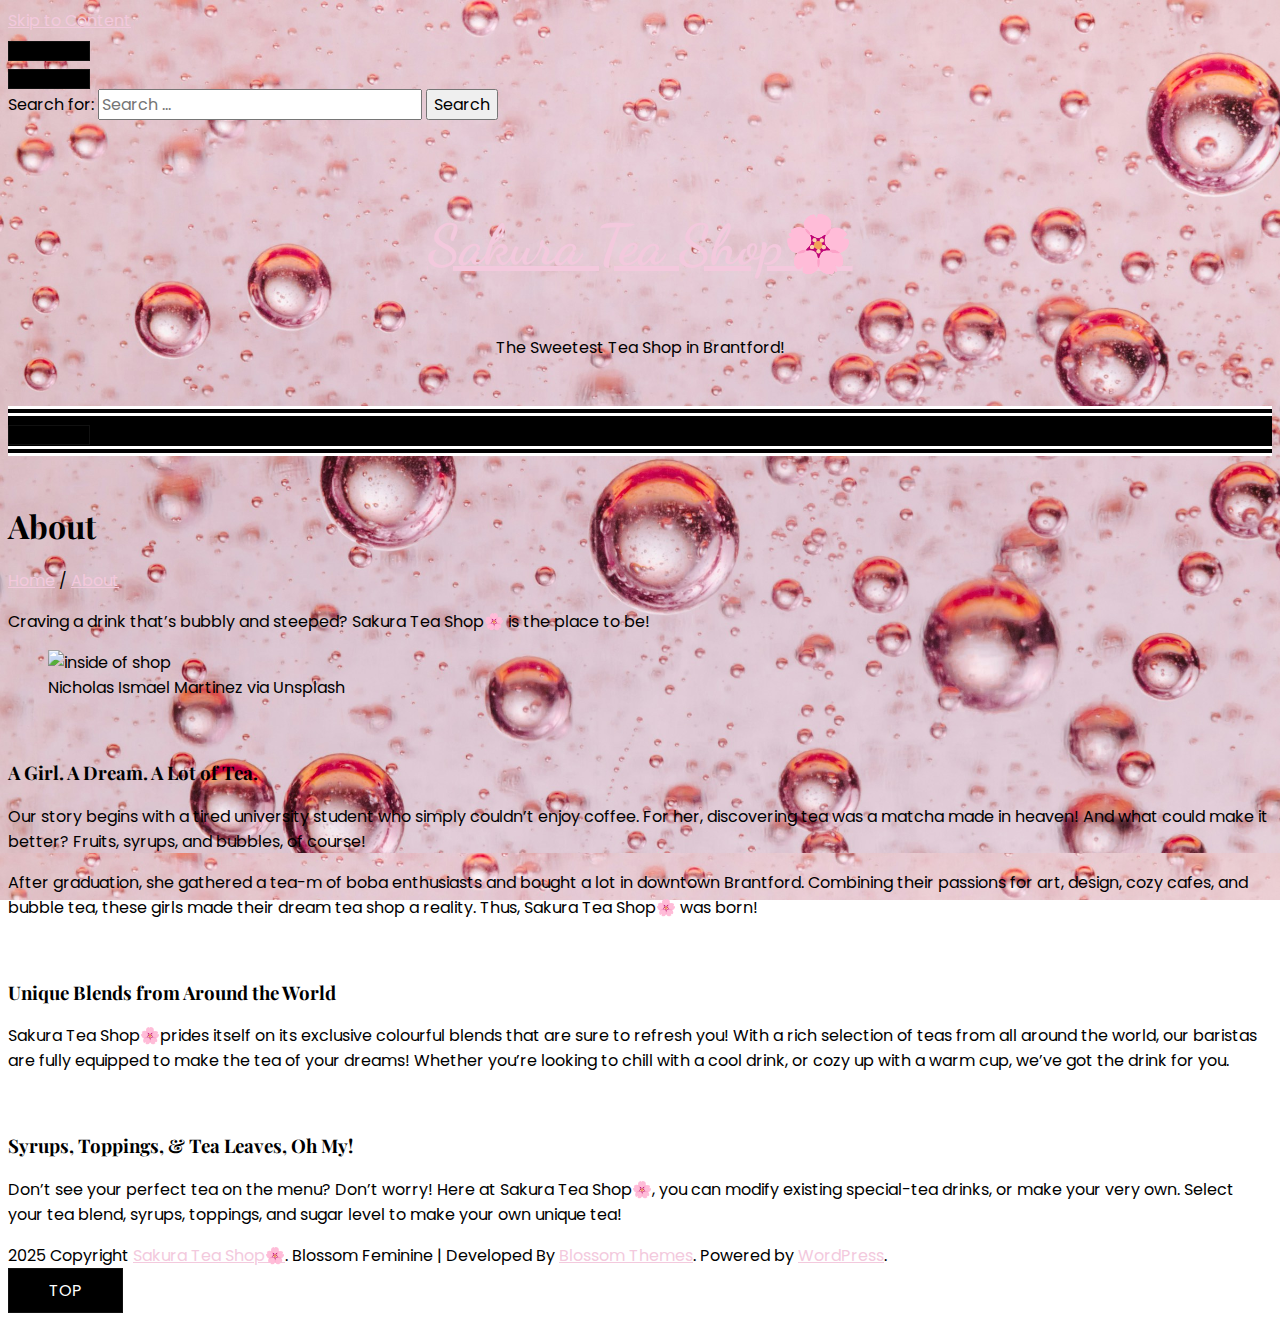
==== about/index.html @ e6cf9b92 "deploy: 91b7b5335b640c4c0a904da072dc0f560b72e2a5" ====
<!DOCTYPE html>
    <html lang="en-CA">
    <head itemscope itemtype="https://schema.org/WebSite">

    <meta charset="UTF-8">
    <meta name="viewport" content="width=device-width, initial-scale=1">
    <link rel="profile" href="https://gmpg.org/xfn/11">
    <title>About &#8211; Sakura Tea Shop🌸</title>
<meta name='robots' content='max-image-preview:large' />
	<style>img:is([sizes="auto" i], [sizes^="auto," i]) { contain-intrinsic-size: 3000px 1500px }</style>
	<link rel='dns-prefetch' href='//localhost' />
<link rel='dns-prefetch' href='//fonts.googleapis.com' />
<link rel="alternate" type="application/rss+xml" title="Sakura Tea Shop🌸 &raquo; Feed" href="/UX308Assignment3/feed/" />
<link rel="alternate" type="application/rss+xml" title="Sakura Tea Shop🌸 &raquo; Comments Feed" href="/UX308Assignment3/comments/feed/" />
<script type="text/javascript">
/* <![CDATA[ */
window._wpemojiSettings = {"baseUrl":"https:\/\/s.w.org\/images\/core\/emoji\/15.0.3\/72x72\/","ext":".png","svgUrl":"https:\/\/s.w.org\/images\/core\/emoji\/15.0.3\/svg\/","svgExt":".svg","source":{"concatemoji":"/UX308Assignment3/wp-includes\/js\/wp-emoji-release.min.js?ver=6.7.2"}};
/*! This file is auto-generated */
!function(i,n){var o,s,e;function c(e){try{var t={supportTests:e,timestamp:(new Date).valueOf()};sessionStorage.setItem(o,JSON.stringify(t))}catch(e){}}function p(e,t,n){e.clearRect(0,0,e.canvas.width,e.canvas.height),e.fillText(t,0,0);var t=new Uint32Array(e.getImageData(0,0,e.canvas.width,e.canvas.height).data),r=(e.clearRect(0,0,e.canvas.width,e.canvas.height),e.fillText(n,0,0),new Uint32Array(e.getImageData(0,0,e.canvas.width,e.canvas.height).data));return t.every(function(e,t){return e===r[t]})}function u(e,t,n){switch(t){case"flag":return n(e,"\ud83c\udff3\ufe0f\u200d\u26a7\ufe0f","\ud83c\udff3\ufe0f\u200b\u26a7\ufe0f")?!1:!n(e,"\ud83c\uddfa\ud83c\uddf3","\ud83c\uddfa\u200b\ud83c\uddf3")&&!n(e,"\ud83c\udff4\udb40\udc67\udb40\udc62\udb40\udc65\udb40\udc6e\udb40\udc67\udb40\udc7f","\ud83c\udff4\u200b\udb40\udc67\u200b\udb40\udc62\u200b\udb40\udc65\u200b\udb40\udc6e\u200b\udb40\udc67\u200b\udb40\udc7f");case"emoji":return!n(e,"\ud83d\udc26\u200d\u2b1b","\ud83d\udc26\u200b\u2b1b")}return!1}function f(e,t,n){var r="undefined"!=typeof WorkerGlobalScope&&self instanceof WorkerGlobalScope?new OffscreenCanvas(300,150):i.createElement("canvas"),a=r.getContext("2d",{willReadFrequently:!0}),o=(a.textBaseline="top",a.font="600 32px Arial",{});return e.forEach(function(e){o[e]=t(a,e,n)}),o}function t(e){var t=i.createElement("script");t.src=e,t.defer=!0,i.head.appendChild(t)}"undefined"!=typeof Promise&&(o="wpEmojiSettingsSupports",s=["flag","emoji"],n.supports={everything:!0,everythingExceptFlag:!0},e=new Promise(function(e){i.addEventListener("DOMContentLoaded",e,{once:!0})}),new Promise(function(t){var n=function(){try{var e=JSON.parse(sessionStorage.getItem(o));if("object"==typeof e&&"number"==typeof e.timestamp&&(new Date).valueOf()<e.timestamp+604800&&"object"==typeof e.supportTests)return e.supportTests}catch(e){}return null}();if(!n){if("undefined"!=typeof Worker&&"undefined"!=typeof OffscreenCanvas&&"undefined"!=typeof URL&&URL.createObjectURL&&"undefined"!=typeof Blob)try{var e="postMessage("+f.toString()+"("+[JSON.stringify(s),u.toString(),p.toString()].join(",")+"));",r=new Blob([e],{type:"text/javascript"}),a=new Worker(URL.createObjectURL(r),{name:"wpTestEmojiSupports"});return void(a.onmessage=function(e){c(n=e.data),a.terminate(),t(n)})}catch(e){}c(n=f(s,u,p))}t(n)}).then(function(e){for(var t in e)n.supports[t]=e[t],n.supports.everything=n.supports.everything&&n.supports[t],"flag"!==t&&(n.supports.everythingExceptFlag=n.supports.everythingExceptFlag&&n.supports[t]);n.supports.everythingExceptFlag=n.supports.everythingExceptFlag&&!n.supports.flag,n.DOMReady=!1,n.readyCallback=function(){n.DOMReady=!0}}).then(function(){return e}).then(function(){var e;n.supports.everything||(n.readyCallback(),(e=n.source||{}).concatemoji?t(e.concatemoji):e.wpemoji&&e.twemoji&&(t(e.twemoji),t(e.wpemoji)))}))}((window,document),window._wpemojiSettings);
/* ]]> */
</script>
<style id='wp-emoji-styles-inline-css' type='text/css'>

	img.wp-smiley, img.emoji {
		display: inline !important;
		border: none !important;
		box-shadow: none !important;
		height: 1em !important;
		width: 1em !important;
		margin: 0 0.07em !important;
		vertical-align: -0.1em !important;
		background: none !important;
		padding: 0 !important;
	}
</style>
<link rel='stylesheet' id='wp-block-library-css' href='/UX308Assignment3/wp-includes/css/dist/block-library/style.min.css?ver=6.7.2' type='text/css' media='all' />
<style id='ic-price-field-ic-price-table-style-inline-css' type='text/css'>
/**
 * Note that these styles are loaded *before* editor styles, so that
 * editor-specific styles using the same selectors will take precedence.
 */
.ic-font-size-custom .price-value, .ic-font-size-custom .price-value.small-price {
    font-size: inherit;
}
</style>
<style id='ic-epc-image-gallery-style-inline-css' type='text/css'>
/*!
 * 
 * https://impleCode.com
 *
 * Copyright 2021 impleCode
 * Free to use under the GPLv3 license.
 * https://www.gnu.org/licenses/gpl-3.0.html
 *
 * Contributing author: Norbert Dreszer
 *
 * NOTE: DO NOT EDIT THIS FILE. FOR YOUR OWN CSS GO TO WordPress > Appearance > Additional CSS and copy the CSS that you want to modify there.
 */

.wp-block-ic-epc-image-gallery {
    display: table;
}

.wp-block-ic-epc-image-gallery.alignfull, .wp-block-ic-epc-image-gallery.alignwide {
    display: block;
}
</style>
<link rel='stylesheet' id='dashicons-css' href='/UX308Assignment3/wp-includes/css/dashicons.min.css?ver=6.7.2' type='text/css' media='all' />
<link rel='stylesheet' id='al_product_styles-css' href='/UX308Assignment3/wp-content/plugins/ecommerce-product-catalog/css/al_product.min.css?timestamp=1743737474&#038;ver=6.7.2' type='text/css' media='all' />
<link rel='stylesheet' id='ic_blocks-css' href='/UX308Assignment3/wp-content/plugins/ecommerce-product-catalog/includes/blocks/ic-blocks.min.css?timestamp=1743737474&#038;ver=6.7.2' type='text/css' media='all' />
<style id='classic-theme-styles-inline-css' type='text/css'>
/*! This file is auto-generated */
.wp-block-button__link{color:#fff;background-color:#32373c;border-radius:9999px;box-shadow:none;text-decoration:none;padding:calc(.667em + 2px) calc(1.333em + 2px);font-size:1.125em}.wp-block-file__button{background:#32373c;color:#fff;text-decoration:none}
</style>
<style id='global-styles-inline-css' type='text/css'>
:root{--wp--preset--aspect-ratio--square: 1;--wp--preset--aspect-ratio--4-3: 4/3;--wp--preset--aspect-ratio--3-4: 3/4;--wp--preset--aspect-ratio--3-2: 3/2;--wp--preset--aspect-ratio--2-3: 2/3;--wp--preset--aspect-ratio--16-9: 16/9;--wp--preset--aspect-ratio--9-16: 9/16;--wp--preset--color--black: #000000;--wp--preset--color--cyan-bluish-gray: #abb8c3;--wp--preset--color--white: #ffffff;--wp--preset--color--pale-pink: #f78da7;--wp--preset--color--vivid-red: #cf2e2e;--wp--preset--color--luminous-vivid-orange: #ff6900;--wp--preset--color--luminous-vivid-amber: #fcb900;--wp--preset--color--light-green-cyan: #7bdcb5;--wp--preset--color--vivid-green-cyan: #00d084;--wp--preset--color--pale-cyan-blue: #8ed1fc;--wp--preset--color--vivid-cyan-blue: #0693e3;--wp--preset--color--vivid-purple: #9b51e0;--wp--preset--gradient--vivid-cyan-blue-to-vivid-purple: linear-gradient(135deg,rgba(6,147,227,1) 0%,rgb(155,81,224) 100%);--wp--preset--gradient--light-green-cyan-to-vivid-green-cyan: linear-gradient(135deg,rgb(122,220,180) 0%,rgb(0,208,130) 100%);--wp--preset--gradient--luminous-vivid-amber-to-luminous-vivid-orange: linear-gradient(135deg,rgba(252,185,0,1) 0%,rgba(255,105,0,1) 100%);--wp--preset--gradient--luminous-vivid-orange-to-vivid-red: linear-gradient(135deg,rgba(255,105,0,1) 0%,rgb(207,46,46) 100%);--wp--preset--gradient--very-light-gray-to-cyan-bluish-gray: linear-gradient(135deg,rgb(238,238,238) 0%,rgb(169,184,195) 100%);--wp--preset--gradient--cool-to-warm-spectrum: linear-gradient(135deg,rgb(74,234,220) 0%,rgb(151,120,209) 20%,rgb(207,42,186) 40%,rgb(238,44,130) 60%,rgb(251,105,98) 80%,rgb(254,248,76) 100%);--wp--preset--gradient--blush-light-purple: linear-gradient(135deg,rgb(255,206,236) 0%,rgb(152,150,240) 100%);--wp--preset--gradient--blush-bordeaux: linear-gradient(135deg,rgb(254,205,165) 0%,rgb(254,45,45) 50%,rgb(107,0,62) 100%);--wp--preset--gradient--luminous-dusk: linear-gradient(135deg,rgb(255,203,112) 0%,rgb(199,81,192) 50%,rgb(65,88,208) 100%);--wp--preset--gradient--pale-ocean: linear-gradient(135deg,rgb(255,245,203) 0%,rgb(182,227,212) 50%,rgb(51,167,181) 100%);--wp--preset--gradient--electric-grass: linear-gradient(135deg,rgb(202,248,128) 0%,rgb(113,206,126) 100%);--wp--preset--gradient--midnight: linear-gradient(135deg,rgb(2,3,129) 0%,rgb(40,116,252) 100%);--wp--preset--font-size--small: 13px;--wp--preset--font-size--medium: 20px;--wp--preset--font-size--large: 36px;--wp--preset--font-size--x-large: 42px;--wp--preset--spacing--20: 0.44rem;--wp--preset--spacing--30: 0.67rem;--wp--preset--spacing--40: 1rem;--wp--preset--spacing--50: 1.5rem;--wp--preset--spacing--60: 2.25rem;--wp--preset--spacing--70: 3.38rem;--wp--preset--spacing--80: 5.06rem;--wp--preset--shadow--natural: 6px 6px 9px rgba(0, 0, 0, 0.2);--wp--preset--shadow--deep: 12px 12px 50px rgba(0, 0, 0, 0.4);--wp--preset--shadow--sharp: 6px 6px 0px rgba(0, 0, 0, 0.2);--wp--preset--shadow--outlined: 6px 6px 0px -3px rgba(255, 255, 255, 1), 6px 6px rgba(0, 0, 0, 1);--wp--preset--shadow--crisp: 6px 6px 0px rgba(0, 0, 0, 1);}:where(.is-layout-flex){gap: 0.5em;}:where(.is-layout-grid){gap: 0.5em;}body .is-layout-flex{display: flex;}.is-layout-flex{flex-wrap: wrap;align-items: center;}.is-layout-flex > :is(*, div){margin: 0;}body .is-layout-grid{display: grid;}.is-layout-grid > :is(*, div){margin: 0;}:where(.wp-block-columns.is-layout-flex){gap: 2em;}:where(.wp-block-columns.is-layout-grid){gap: 2em;}:where(.wp-block-post-template.is-layout-flex){gap: 1.25em;}:where(.wp-block-post-template.is-layout-grid){gap: 1.25em;}.has-black-color{color: var(--wp--preset--color--black) !important;}.has-cyan-bluish-gray-color{color: var(--wp--preset--color--cyan-bluish-gray) !important;}.has-white-color{color: var(--wp--preset--color--white) !important;}.has-pale-pink-color{color: var(--wp--preset--color--pale-pink) !important;}.has-vivid-red-color{color: var(--wp--preset--color--vivid-red) !important;}.has-luminous-vivid-orange-color{color: var(--wp--preset--color--luminous-vivid-orange) !important;}.has-luminous-vivid-amber-color{color: var(--wp--preset--color--luminous-vivid-amber) !important;}.has-light-green-cyan-color{color: var(--wp--preset--color--light-green-cyan) !important;}.has-vivid-green-cyan-color{color: var(--wp--preset--color--vivid-green-cyan) !important;}.has-pale-cyan-blue-color{color: var(--wp--preset--color--pale-cyan-blue) !important;}.has-vivid-cyan-blue-color{color: var(--wp--preset--color--vivid-cyan-blue) !important;}.has-vivid-purple-color{color: var(--wp--preset--color--vivid-purple) !important;}.has-black-background-color{background-color: var(--wp--preset--color--black) !important;}.has-cyan-bluish-gray-background-color{background-color: var(--wp--preset--color--cyan-bluish-gray) !important;}.has-white-background-color{background-color: var(--wp--preset--color--white) !important;}.has-pale-pink-background-color{background-color: var(--wp--preset--color--pale-pink) !important;}.has-vivid-red-background-color{background-color: var(--wp--preset--color--vivid-red) !important;}.has-luminous-vivid-orange-background-color{background-color: var(--wp--preset--color--luminous-vivid-orange) !important;}.has-luminous-vivid-amber-background-color{background-color: var(--wp--preset--color--luminous-vivid-amber) !important;}.has-light-green-cyan-background-color{background-color: var(--wp--preset--color--light-green-cyan) !important;}.has-vivid-green-cyan-background-color{background-color: var(--wp--preset--color--vivid-green-cyan) !important;}.has-pale-cyan-blue-background-color{background-color: var(--wp--preset--color--pale-cyan-blue) !important;}.has-vivid-cyan-blue-background-color{background-color: var(--wp--preset--color--vivid-cyan-blue) !important;}.has-vivid-purple-background-color{background-color: var(--wp--preset--color--vivid-purple) !important;}.has-black-border-color{border-color: var(--wp--preset--color--black) !important;}.has-cyan-bluish-gray-border-color{border-color: var(--wp--preset--color--cyan-bluish-gray) !important;}.has-white-border-color{border-color: var(--wp--preset--color--white) !important;}.has-pale-pink-border-color{border-color: var(--wp--preset--color--pale-pink) !important;}.has-vivid-red-border-color{border-color: var(--wp--preset--color--vivid-red) !important;}.has-luminous-vivid-orange-border-color{border-color: var(--wp--preset--color--luminous-vivid-orange) !important;}.has-luminous-vivid-amber-border-color{border-color: var(--wp--preset--color--luminous-vivid-amber) !important;}.has-light-green-cyan-border-color{border-color: var(--wp--preset--color--light-green-cyan) !important;}.has-vivid-green-cyan-border-color{border-color: var(--wp--preset--color--vivid-green-cyan) !important;}.has-pale-cyan-blue-border-color{border-color: var(--wp--preset--color--pale-cyan-blue) !important;}.has-vivid-cyan-blue-border-color{border-color: var(--wp--preset--color--vivid-cyan-blue) !important;}.has-vivid-purple-border-color{border-color: var(--wp--preset--color--vivid-purple) !important;}.has-vivid-cyan-blue-to-vivid-purple-gradient-background{background: var(--wp--preset--gradient--vivid-cyan-blue-to-vivid-purple) !important;}.has-light-green-cyan-to-vivid-green-cyan-gradient-background{background: var(--wp--preset--gradient--light-green-cyan-to-vivid-green-cyan) !important;}.has-luminous-vivid-amber-to-luminous-vivid-orange-gradient-background{background: var(--wp--preset--gradient--luminous-vivid-amber-to-luminous-vivid-orange) !important;}.has-luminous-vivid-orange-to-vivid-red-gradient-background{background: var(--wp--preset--gradient--luminous-vivid-orange-to-vivid-red) !important;}.has-very-light-gray-to-cyan-bluish-gray-gradient-background{background: var(--wp--preset--gradient--very-light-gray-to-cyan-bluish-gray) !important;}.has-cool-to-warm-spectrum-gradient-background{background: var(--wp--preset--gradient--cool-to-warm-spectrum) !important;}.has-blush-light-purple-gradient-background{background: var(--wp--preset--gradient--blush-light-purple) !important;}.has-blush-bordeaux-gradient-background{background: var(--wp--preset--gradient--blush-bordeaux) !important;}.has-luminous-dusk-gradient-background{background: var(--wp--preset--gradient--luminous-dusk) !important;}.has-pale-ocean-gradient-background{background: var(--wp--preset--gradient--pale-ocean) !important;}.has-electric-grass-gradient-background{background: var(--wp--preset--gradient--electric-grass) !important;}.has-midnight-gradient-background{background: var(--wp--preset--gradient--midnight) !important;}.has-small-font-size{font-size: var(--wp--preset--font-size--small) !important;}.has-medium-font-size{font-size: var(--wp--preset--font-size--medium) !important;}.has-large-font-size{font-size: var(--wp--preset--font-size--large) !important;}.has-x-large-font-size{font-size: var(--wp--preset--font-size--x-large) !important;}
:where(.wp-block-post-template.is-layout-flex){gap: 1.25em;}:where(.wp-block-post-template.is-layout-grid){gap: 1.25em;}
:where(.wp-block-columns.is-layout-flex){gap: 2em;}:where(.wp-block-columns.is-layout-grid){gap: 2em;}
:root :where(.wp-block-pullquote){font-size: 1.5em;line-height: 1.6;}
</style>
<link rel='stylesheet' id='parent-style-css' href='/UX308Assignment3/wp-content/themes/blossom-feminine/style.css?ver=6.7.2' type='text/css' media='all' />
<link rel='stylesheet' id='child-style-css' href='/UX308Assignment3/wp-content/themes/chatbot/style.css?ver=6.7.2' type='text/css' media='all' />
<link rel='stylesheet' id='owl-carousel-css' href='/UX308Assignment3/wp-content/themes/blossom-feminine/css/owl.carousel.min.css?ver=2.2.1' type='text/css' media='all' />
<link rel='stylesheet' id='animate-css' href='/UX308Assignment3/wp-content/themes/blossom-feminine/css/animate.min.css?ver=3.5.2' type='text/css' media='all' />
<link rel='stylesheet' id='blossom-feminine-google-fonts-css' href='https://fonts.googleapis.com/css?family=Poppins%3A100%2C100italic%2C200%2C200italic%2C300%2C300italic%2Cregular%2Citalic%2C500%2C500italic%2C600%2C600italic%2C700%2C700italic%2C800%2C800italic%2C900%2C900italic%7CPlayfair+Display%3Aregular%2C500%2C600%2C700%2C800%2C900%2Citalic%2C500italic%2C600italic%2C700italic%2C800italic%2C900italic%7CDancing+Script%3A700' type='text/css' media='all' />
<link rel='stylesheet' id='blossom-feminine-style-css' href='/UX308Assignment3/wp-content/themes/chatbot/style.css?ver=6.7.2' type='text/css' media='all' />
<script type="text/javascript" src="/UX308Assignment3/wp-content/themes/chatbot/customElements.js?ver=6.7.2" id="custom_javascript-js"></script>
<script type="text/javascript" src="/UX308Assignment3/wp-includes/js/jquery/jquery.min.js?ver=3.7.1" id="jquery-core-js"></script>
<script type="text/javascript" src="/UX308Assignment3/wp-includes/js/jquery/jquery-migrate.min.js?ver=3.4.1" id="jquery-migrate-js"></script>
<link rel="https://api.w.org/" href="/UX308Assignment3/wp-json/" /><link rel="alternate" title="JSON" type="application/json" href="/UX308Assignment3/wp-json/wp/v2/pages/147" /><link rel="EditURI" type="application/rsd+xml" title="RSD" href="/UX308Assignment3/xmlrpc.php?rsd" />
<meta name="generator" content="WordPress 6.7.2" />
<link rel="canonical" href="/UX308Assignment3/about/" />
<link rel='shortlink' href='/UX308Assignment3/?p=147' />
<link rel="alternate" title="oEmbed (JSON)" type="application/json+oembed" href="/UX308Assignment3/wp-json/oembed/1.0/embed?url=http%3A%2F%2Flocalhost%3A8000%2Fabout%2F" />
<link rel="alternate" title="oEmbed (XML)" type="text/xml+oembed" href="/UX308Assignment3/wp-json/oembed/1.0/embed?url=http%3A%2F%2Flocalhost%3A8000%2Fabout%2F&#038;format=xml" />
<style type="text/css" id="custom-background-css">
body.custom-background { background-image: url("/wp-content/uploads/2025/03/pawel-czerwinski-fOXvuWswMDs-unsplash-2.jpg"); background-position: left top; background-size: contain; background-repeat: repeat; background-attachment: fixed; }
</style>
	<link rel="icon" href="/UX308Assignment3/wp-content/uploads/2025/03/cropped-emojipedia_cherry-blossom-32x32.png" sizes="32x32" />
<link rel="icon" href="/UX308Assignment3/wp-content/uploads/2025/03/cropped-emojipedia_cherry-blossom-192x192.png" sizes="192x192" />
<link rel="apple-touch-icon" href="/UX308Assignment3/wp-content/uploads/2025/03/cropped-emojipedia_cherry-blossom-180x180.png" />
<meta name="msapplication-TileImage" content="/UX308Assignment3/wp-content/uploads/2025/03/cropped-emojipedia_cherry-blossom-270x270.png" />
<style type='text/css' media='all'>     
    .content-newsletter .blossomthemes-email-newsletter-wrapper.bg-img:after,
    .widget_blossomthemes_email_newsletter_widget .blossomthemes-email-newsletter-wrapper:after{
        background: rgba(243, 201, 221, 0.8);    }
    
    /* primary color */
    a{
    	color: #f3c9dd;
    }
    
    a:hover, a:focus {
    	color: #f3c9dd;
    }

    .secondary-nav ul li a:hover,
    .secondary-nav ul li:hover > a,
    .secondary-nav .current_page_item > a,
    .secondary-nav .current-menu-item > a,
    .secondary-nav .current_page_ancestor > a,
    .secondary-nav .current-menu-ancestor > a,
    .secondary-nav ul li a:focus, 
    .secondary-nav ul li:focus > a, 
    .header-t .social-networks li a:hover,
    .header-t .social-networks li a:focus, 
    .main-navigation ul li a:hover,
    .main-navigation ul li:hover > a,
    .main-navigation .current_page_item > a,
    .main-navigation .current-menu-item > a,
    .main-navigation .current_page_ancestor > a,
    .main-navigation .current-menu-ancestor > a,
    .main-navigation ul li a:focus, 
    .main-navigation ul li:focus > a, 
    .banner .banner-text .cat-links a:hover,
    .banner .banner-text .cat-links a:focus, 
    .banner .banner-text .title a:hover,
    .banner .banner-text .title a:focus, 
    #primary .post .text-holder .entry-header .entry-title a:hover,
     #primary .post .text-holder .entry-header .entry-title a:focus, 
     .archive .blossom-portfolio .entry-header .entry-title a:hover, 
     .archive .blossom-portfolio .entry-header .entry-title a:focus, 
    .widget ul li a:hover,
 .widget ul li a:focus,
    .site-footer .widget ul li a:hover,
 .site-footer .widget ul li a:focus,
    .related-post .post .text-holder .cat-links a:hover,
 .related-post .post .text-holder .cat-links a:focus,
 .related-post .post .text-holder .entry-title a:hover,
 .related-post .post .text-holder .entry-title a:focus,
    .comments-area .comment-body .comment-metadata a:hover,
 .comments-area .comment-body .comment-metadata a:focus,
    .search #primary .search-post .text-holder .entry-header .entry-title a:hover,
 .search #primary .search-post .text-holder .entry-header .entry-title a:focus,
    .site-title a:hover, .site-title a:focus, 
    .widget_bttk_popular_post ul li .entry-header .entry-meta a:hover,
 .widget_bttk_popular_post ul li .entry-header .entry-meta a:focus,
 .widget_bttk_pro_recent_post ul li .entry-header .entry-meta a:hover,
 .widget_bttk_pro_recent_post ul li .entry-header .entry-meta a:focus,
    .widget_bttk_popular_post .style-two li .entry-header .cat-links a,
    .widget_bttk_pro_recent_post .style-two li .entry-header .cat-links a,
    .widget_bttk_popular_post .style-three li .entry-header .cat-links a,
    .widget_bttk_pro_recent_post .style-three li .entry-header .cat-links a,
    .site-footer .widget_bttk_posts_category_slider_widget .carousel-title .title a:hover,
 .site-footer .widget_bttk_posts_category_slider_widget .carousel-title .title a:focus,
    .portfolio-sorting .button:hover,
 .portfolio-sorting .button:focus,
    .portfolio-sorting .button.is-checked,
    .portfolio-item .portfolio-img-title a:hover,
 .portfolio-item .portfolio-img-title a:focus,
    .portfolio-item .portfolio-cat a:hover,
 .portfolio-item .portfolio-cat a:focus,
    .entry-header .portfolio-cat a:hover,
 .entry-header .portfolio-cat a:focus, 
    .widget ul li a:hover, .widget ul li a:focus, 
    .widget_bttk_posts_category_slider_widget .carousel-title .title a:hover, 
    .widget_bttk_posts_category_slider_widget .carousel-title .title a:focus, 
    .widget_bttk_popular_post ul li .entry-header .entry-meta a:hover, 
    .widget_bttk_popular_post ul li .entry-header .entry-meta a:focus, 
    .widget_bttk_pro_recent_post ul li .entry-header .entry-meta a:hover, 
    .widget_bttk_pro_recent_post ul li .entry-header .entry-meta a:focus, 
    #primary .post .text-holder .entry-footer .share .social-networks li a:hover,
 #primary .post .text-holder .entry-footer .share .social-networks li a:focus, 
 .author-section .text-holder .social-networks li a:hover,
 .author-section .text-holder .social-networks li a:focus, 
 .comments-area .comment-body .fn a:hover,
 .comments-area .comment-body .fn a:focus, 
 .archive #primary .post .text-holder .entry-header .top .share .social-networks li a:hover,
    .archive #primary .post .text-holder .entry-header .top .share .social-networks li a:focus,
    .widget_rss .widget-title a:hover,
.widget_rss .widget-title a:focus, 
.search #primary .search-post .text-holder .entry-header .top .share .social-networks li a:hover,
 .search #primary .search-post .text-holder .entry-header .top .share .social-networks li a:focus, 
 .submenu-toggle:hover, 
    .submenu-toggle:focus,
    .entry-content a:hover,
   .entry-summary a:hover,
   .page-content a:hover,
   .comment-content a:hover,
   .widget .textwidget a:hover{
        color: #f3c9dd;
    }

    .category-section .col .img-holder .text-holder,
    .pagination a{
        border-color: #f3c9dd;
    }

    .category-section .col .img-holder .text-holder span,
    #primary .post .text-holder .entry-footer .btn-readmore:hover,
    #primary .post .text-holder .entry-footer .btn-readmore:focus, 
    .pagination a:hover,
    .pagination a:focus,
    .widget_calendar caption,
    .widget_calendar table tbody td a,
    .widget_tag_cloud .tagcloud a:hover,
 .widget_tag_cloud .tagcloud a:focus,
    #blossom-top,
    .single #primary .post .entry-footer .tags a:hover,
    .single #primary .post .entry-footer .tags a:focus, 
    .error-holder .page-content a:hover,
 .error-holder .page-content a:focus,
    .widget_bttk_author_bio .readmore:hover,
 .widget_bttk_author_bio .readmore:focus,
    .widget_bttk_image_text_widget ul li .btn-readmore:hover,
 .widget_bttk_image_text_widget ul li .btn-readmore:focus,
    .widget_bttk_custom_categories ul li a:hover .post-count,
 .widget_bttk_custom_categories ul li a:hover:focus .post-count,
    .content-instagram ul li .instagram-meta .like,
    .content-instagram ul li .instagram-meta .comment,
    #secondary .widget_blossomtheme_featured_page_widget .text-holder .btn-readmore:hover,
 #secondary .widget_blossomtheme_featured_page_widget .text-holder .btn-readmore:focus,
    #secondary .widget_blossomtheme_companion_cta_widget .btn-cta:hover,
 #secondary .widget_blossomtheme_companion_cta_widget .btn-cta:focus,
    #secondary .widget_bttk_icon_text_widget .text-holder .btn-readmore:hover,
 #secondary .widget_bttk_icon_text_widget .text-holder .btn-readmore:focus,
    .site-footer .widget_blossomtheme_companion_cta_widget .btn-cta:hover,
 .site-footer .widget_blossomtheme_companion_cta_widget .btn-cta:focus,
    .site-footer .widget_blossomtheme_featured_page_widget .text-holder .btn-readmore:hover,
 .site-footer .widget_blossomtheme_featured_page_widget .text-holder .btn-readmore:focus,
    .site-footer .widget_bttk_icon_text_widget .text-holder .btn-readmore:hover,
 .site-footer .widget_bttk_icon_text_widget .text-holder .btn-readmore:focus, 
    .widget_bttk_social_links ul li a:hover, 
    .widget_bttk_social_links ul li a:focus, 
    .widget_bttk_posts_category_slider_widget .owl-theme .owl-prev:hover,
 .widget_bttk_posts_category_slider_widget .owl-theme .owl-prev:focus,
 .widget_bttk_posts_category_slider_widget .owl-theme .owl-next:hover,
 .widget_bttk_posts_category_slider_widget .owl-theme .owl-next:focus{
        background: #f3c9dd;
    }

    .pagination .current,
    .post-navigation .nav-links .nav-previous a:hover,
    .post-navigation .nav-links .nav-next a:hover, 
 .post-navigation .nav-links .nav-previous a:focus,
 .post-navigation .nav-links .nav-next a:focus{
        background: #f3c9dd;
        border-color: #f3c9dd;
    }

    #primary .post .entry-content blockquote,
    #primary .page .entry-content blockquote{
        border-bottom-color: #f3c9dd;
        border-top-color: #f3c9dd;
    }

    #primary .post .entry-content .pull-left,
    #primary .page .entry-content .pull-left,
    #primary .post .entry-content .pull-right,
    #primary .page .entry-content .pull-right{border-left-color: #f3c9dd;}

    .error-holder .page-content h2{
        text-shadow: 6px 6px 0 #f3c9dd;
    }

    
    body,
    button,
    input,
    select,
    optgroup,
    textarea{
        font-family : Poppins;
        font-size   : 16px;
    }

    #primary .post .entry-content blockquote cite,
    #primary .page .entry-content blockquote cite {
        font-family : Poppins;
    }

    .banner .banner-text .title,
    #primary .sticky .text-holder .entry-header .entry-title,
    #primary .post .text-holder .entry-header .entry-title,
    .author-section .text-holder .title,
    .post-navigation .nav-links .nav-previous .post-title,
    .post-navigation .nav-links .nav-next .post-title,
    .related-post .post .text-holder .entry-title,
    .comments-area .comments-title,
    .comments-area .comment-body .fn,
    .comments-area .comment-reply-title,
    .page-header .page-title,
    #primary .post .entry-content blockquote,
    #primary .page .entry-content blockquote,
    #primary .post .entry-content .pull-left,
    #primary .page .entry-content .pull-left,
    #primary .post .entry-content .pull-right,
    #primary .page .entry-content .pull-right,
    #primary .post .entry-content h1,
    #primary .page .entry-content h1,
    #primary .post .entry-content h2,
    #primary .page .entry-content h2,
    #primary .post .entry-content h3,
    #primary .page .entry-content h3,
    #primary .post .entry-content h4,
    #primary .page .entry-content h4,
    #primary .post .entry-content h5,
    #primary .page .entry-content h5,
    #primary .post .entry-content h6,
    #primary .page .entry-content h6,
    .search #primary .search-post .text-holder .entry-header .entry-title,
    .error-holder .page-content h2,
    .widget_bttk_author_bio .title-holder,
    .widget_bttk_popular_post ul li .entry-header .entry-title,
    .widget_bttk_pro_recent_post ul li .entry-header .entry-title,
    .widget_bttk_posts_category_slider_widget .carousel-title .title,
    .content-newsletter .blossomthemes-email-newsletter-wrapper .text-holder h3,
    .widget_blossomthemes_email_newsletter_widget .blossomthemes-email-newsletter-wrapper .text-holder h3,
    #secondary .widget_bttk_testimonial_widget .text-holder .name,
    #secondary .widget_bttk_description_widget .text-holder .name,
    .site-footer .widget_bttk_description_widget .text-holder .name,
    .site-footer .widget_bttk_testimonial_widget .text-holder .name,
    .portfolio-text-holder .portfolio-img-title,
    .portfolio-holder .entry-header .entry-title,
    .single-blossom-portfolio .post-navigation .nav-previous a,
    .single-blossom-portfolio .post-navigation .nav-next a,
    .related-portfolio-title{
        font-family: Playfair Display;
    }

    .site-title{
        font-size   : 56px;
        font-family : Dancing Script;
        font-weight : 700;
        font-style  : normal;
    }
    
               
    </style>		<style type="text/css" id="wp-custom-css">
			.site-description {
    margin-top: 1.5em;
}

#main-content .al_archive a h3.product-name.grey-box, #primary .page .entry-content .al_archive .product-name.grey-box, #product_listing .al_archive .product-name.grey-box, .al_archive .product-name.grey-box {
    background-color: #000000;
		border: double 3px #FFFFFF;
		box-shadow: none;
}

#container.content-area.product-catalog .al_archive .product-price.grey-price, .al_archive .product-price.grey-price {
   background-color: #000000;
	 border-radius: 5px;
	 box-shadow: none;
}

.grey-box.button:active, .grey-box.button:focus, .grey-box.button:hover {
    background-color: #000000;
}

#product_search_form.grey-box #searchsubmit:hover {    
	background-color: #000000;
}

.header-t {
    background: none;
}

 #primary-toggle-button {
        color: white;
    }

.main-navigation ul li a {
    color: white;
	padding-top:1em;
	margin-bottom 1em;
}

    .main-navigation .primary-menu-list {
        display: none;
        position: absolute;
        top: 100%;
        left: 0;
        width: 100%;
        max-height: 50vh;
        overflow: visible;
        box-shadow: none;
        z-index: 999;
			 border-bottom: double 10px white;
	background-color: black;
    }

  .header-b {
     padding: 1px 0 1px;
     position: relative;
		 border-top: double 10px white;
		background-color: black;
		margin-bottom: 3em;
		border-bottom: double 10px white;
    }

.header-m {
    padding: 35px 0 30px;
    text-align: center;
}

    .main-navigation .close {
        position: absolute;
        top: -30px;
        left: 0;
        right: 0;
        text-align: center;
        margin: 0 auto;
        background: none;
        border: none;
        color: white;
        padding: 0;
    }

    .main-navigation ul {
        display: block;
        padding-bottom: 0.5em;
    }

#blurred_background{
            position:absolute;
            top:0;
            left:0;
            height:150vh;
            width:100vw;
            backdrop-filter: blur(8px);
            z-index:1001;
        }

.button{
	margin-top: 2em;
	 background-color: black !important;
}

.button:hover{
	border-width: 1px;
	border-style: solid;
	border-color: black;
}

button {
		color: white !important;
    box-shadow: none;
    text-shadow: none;
    text-transform: uppercase;
    background-color: black !important;
    border-width: 1px;
    border-style: solid;
    border-color: rgb(17, 17, 17);
    border-image: initial;
    border-radius: 0px;
    padding: 9px 40px !important;
    transition: 0.2s linear;
}

button:hover{
	background-color: white !important;
	color: black !important;
	border-style: solid;
	border-color: black;
}

		</style>
		
</head>

<body class="page-template-default page page-id-147 custom-background custom-background-image custom-background underline full-width" itemscope itemtype="https://schema.org/WebPage">
	
    <div id="page" class="site"><a aria-label="skip to content" class="skip-link" href="#content">Skip to Content</a>
        <header id="masthead" class="site-header" itemscope itemtype="https://schema.org/WPHeader">
    
		<div class="header-t">
			<div class="container">

                
                <nav id="secondary-navigation" class="secondary-nav" itemscope itemtype="https://schema.org/SiteNavigationElement">
                    <div class="secondary-menu-list menu-modal cover-modal" data-modal-target-string=".menu-modal">
                        <button class="close close-nav-toggle" data-toggle-target=".menu-modal" data-toggle-body-class="showing-menu-modal" aria-expanded="false" data-set-focus=".menu-modal">
                            <span class="toggle-bar"></span>
                            <span class="toggle-bar"></span>
                        </button>
                        <div class="mobile-menu" aria-label="Mobile">
                			                        </div>
                    </div>
                
        		</nav><!-- #secondary-navigation -->
                
				<div class="right">
					<div class="tools">
						<div class="form-section">
							<button aria-label="search toggle button" id="btn-search" class="search-toggle btn-search " data-toggle-target=".search-modal" data-toggle-body-class="showing-search-modal" data-set-focus=".search-modal .search-field" aria-expanded="false">
                                <i class="fas fa-search"></i>
                            </button>
							<div class="form-holder search-modal cover-modal" data-modal-target-string=".search-modal">
								<div class="form-holder-inner">
                                    <form role="search" method="get" class="search-form" action="/UX308Assignment3/">
				<label>
					<span class="screen-reader-text">Search for:</span>
					<input type="search" class="search-field" placeholder="Search &hellip;" value="" name="s" />
				</label>
				<input type="submit" class="search-submit" value="Search" />
			</form>                        
                                </div>
							</div>
						</div>
                        					
					</div>
                    
					                    
				</div>
                
			</div>
		</div><!-- .header-t -->
        
		<div class="header-m site-branding">
			<div class="container" itemscope itemtype="https://schema.org/Organization">
				                    <p class="site-title" itemprop="name"><a href="/UX308Assignment3/" rel="home" itemprop="url">Sakura Tea Shop🌸</a></p>
                                    <p class="site-description" itemprop="description">The Sweetest Tea Shop in Brantford!</p>
                			</div>
		</div><!-- .header-m -->
        
		<div class="header-b">
			<div class="container">
				<button aria-label="primary menu toggle button" id="primary-toggle-button" data-toggle-target=".main-menu-modal" data-toggle-body-class="showing-main-menu-modal" aria-expanded="false" data-set-focus=".close-main-nav-toggle"><i class="fa fa-bars"></i></button>
				<nav id="site-navigation" class="main-navigation" itemscope itemtype="https://schema.org/SiteNavigationElement">
                    <div class="primary-menu-list main-menu-modal cover-modal" data-modal-target-string=".main-menu-modal">
                        <button class="close close-main-nav-toggle" data-toggle-target=".main-menu-modal" data-toggle-body-class="showing-main-menu-modal" aria-expanded="false" data-set-focus=".main-menu-modal"><i class="fa fa-times"></i>Close</button>
                        <div class="mobile-menu" aria-label="Mobile">
                			<div class="menu-main-menu-container"><ul id="primary-menu" class="main-menu-modal"><li id="menu-item-34" class="menu-item menu-item-type-post_type menu-item-object-page menu-item-home menu-item-34"><a href="/UX308Assignment3/">Home</a></li>
<li id="menu-item-151" class="menu-item menu-item-type-post_type menu-item-object-page current-menu-item page_item page-item-147 current_page_item menu-item-151"><a href="/UX308Assignment3/about/" aria-current="page">About</a></li>
<li id="menu-item-35" class="menu-item menu-item-type-post_type menu-item-object-page menu-item-35"><a href="/UX308Assignment3/products/">Menu</a></li>
<li id="menu-item-157" class="menu-item menu-item-type-post_type menu-item-object-page menu-item-157"><a href="/UX308Assignment3/catering/">Catering</a></li>
<li id="menu-item-116" class="menu-item menu-item-type-post_type menu-item-object-page menu-item-116"><a href="/UX308Assignment3/contact/">Contact</a></li>
<li id="menu-item-185" class="menu-item menu-item-type-post_type menu-item-object-page menu-item-185"><a href="/UX308Assignment3/visit/">Visit</a></li>
</ul></div>                        </div>
                    </div>
        		</nav><!-- #site-navigation -->                
			</div>
		</div><!-- .header-b -->
        
	</header><!-- #masthead -->
        <div class="top-bar">
		<div class="container">
			    <header class="page-header">
    <h1 class="page-title">About</h1>    </header><!-- .page-header -->
    <div class="breadcrumb-wrapper">
                <div id="crumbs" itemscope itemtype="https://schema.org/BreadcrumbList"> 
                    <span itemprop="itemListElement" itemscope itemtype="https://schema.org/ListItem">
                        <a itemprop="item" href="/UX308Assignment3/"><span itemprop="name">Home</span></a>
                        <meta itemprop="position" content="1" />
                        <span class="separator">/</span>
                    </span><span class="current" itemprop="itemListElement" itemscope itemtype="https://schema.org/ListItem"><a itemprop="item" href="/UX308Assignment3/about/"><span itemprop="name">About</span></a><meta itemprop="position" content="2" /></span></div></div><!-- .breadcrumb-wrapper -->		</div>
	</div>
        <div class="container main-content">
                <div id="content" class="site-content">
            <div class="row">
    
	<div id="primary" class="content-area">
		<main id="main" class="site-main">

			
<article id="post-147" class="post-147 page type-page status-publish hentry">
	
    <div class="post-thumbnail"></div>    
    <div class="text-holder">
	       
    <div class="entry-content" itemprop="text">
		<div class="text">
<p>Craving a drink that&#8217;s bubbly and steeped? Sakura Tea Shop🌸 is the place to be! </p>



<figure class="wp-block-image size-full is-resized"><img fetchpriority="high" decoding="async" width="1920" height="1920" src="/UX308Assignment3/wp-content/uploads/2025/04/nicholas-ismael-martinez-W4Ma8RDR1DU-unsplash.jpg" alt="inside of shop" class="wp-image-149" style="width:571px;height:auto"/><figcaption class="wp-element-caption">Nicholas Ismael Martinez via Unsplash</figcaption></figure>

<br>

<h3 class="wp-block-heading">A Girl. A Dream. A Lot of Tea.</h3>



<p>Our story begins with a tired university student who simply couldn&#8217;t enjoy coffee. For her, discovering tea was a matcha made in heaven! And what could make it better? Fruits, syrups, and bubbles, of course! </p>



<p>After graduation, she gathered a tea-m of boba enthusiasts and bought a lot in downtown Brantford. Combining their passions for art, design, cozy cafes, and bubble tea, these girls made their dream tea shop a reality. Thus, Sakura Tea Shop🌸 was born!</p>


<br>


<h3 class="wp-block-heading">Unique Blends from Around the World</h3>



<p>Sakura Tea Shop🌸prides itself on its exclusive colourful blends that are sure to refresh you! With a rich selection of teas from all around the world, our baristas are fully equipped to make the tea of your dreams! Whether you&#8217;re looking to chill with a cool drink, or cozy up with a warm cup, we&#8217;ve got the drink for you. </p>


<br>


<h3 class="wp-block-heading">Syrups, Toppings, &amp; Tea Leaves, Oh My!</h3>



<p>Don&#8217;t see your perfect tea on the menu? Don&#8217;t worry! Here at Sakura Tea Shop🌸, you can modify existing special-tea drinks, or make your very own. Select your tea blend, syrups, toppings, and sugar level to make your own unique tea!</p>
</div>	</div><!-- .entry-content -->      
        <footer class="entry-footer">
    	</footer><!-- .entry-footer home-->
        </div><!-- .text-holder -->
</article><!-- #post-147 -->

		</main><!-- #main -->
	</div><!-- #primary -->

            </div><!-- .row/not-found -->
        </div><!-- #content -->
            </div><!-- .container/.main-content -->
        <footer id="colophon" class="site-footer" itemscope itemtype="https://schema.org/WPFooter">
        <div class="site-info">
		<div class="container">
			<span class="copyright">2025 Copyright  <a href="/UX308Assignment3/">Sakura Tea Shop🌸</a>. </span>Blossom Feminine | Developed By <a href="https://blossomthemes.com/" rel="nofollow" target="_blank">Blossom Themes</a>. Powered by <a href="https://wordpress.org/" target="_blank">WordPress</a>.                    
		</div>
	</div>
        </footer><!-- #colophon -->
        <button aria-label="go to top button" id="blossom-top">
		<span><i class="fa fa-angle-up"></i>TOP</span>
	</button>
        </div><!-- #page -->
    <script type="module" src="https://lianav27.github.io/UX308Assignment1/index.js?ver=6.7.2" id="custom_module1-js-module"></script>
<script type="module" src="https://lianav27.github.io/fabtake2/fab.js?ver=6.7.2" id="custom_module2-js-module"></script>
<script type="text/javascript" src="/UX308Assignment3/wp-content/themes/blossom-feminine/js/all.min.js?ver=6.1.1" id="all-js"></script>
<script type="text/javascript" src="/UX308Assignment3/wp-content/themes/blossom-feminine/js/v4-shims.min.js?ver=6.1.1" id="v4-shims-js"></script>
<script type="text/javascript" src="/UX308Assignment3/wp-content/themes/blossom-feminine/js/sticky-kit.min.js?ver=1.1.3" id="sticky-kit-js"></script>
<script type="text/javascript" src="/UX308Assignment3/wp-content/themes/blossom-feminine/js/owl.carousel.min.js?ver=2.2.1" id="owl-carousel-js"></script>
<script type="text/javascript" src="/UX308Assignment3/wp-content/themes/blossom-feminine/js/owlcarousel2-a11ylayer.min.js?ver=0.2.1" id="owlcarousel2-a11ylayer-js"></script>
<script type="text/javascript" src="/UX308Assignment3/wp-content/themes/blossom-feminine/js/jquery.matchHeight.min.js?ver=0.7.2" id="jquery-matchHeight-js"></script>
<script type="text/javascript" src="/UX308Assignment3/wp-content/themes/blossom-feminine/js/wow.min.js?ver=1.1.3" id="wow-js"></script>
<script type="text/javascript" id="blossom-feminine-custom-js-extra">
/* <![CDATA[ */
var blossom_feminine_data = {"rtl":"","animation":"","auto":"1"};
/* ]]> */
</script>
<script type="text/javascript" src="/UX308Assignment3/wp-content/themes/blossom-feminine/js/custom.min.js?ver=6.7.2" id="blossom-feminine-custom-js"></script>
<script type="text/javascript" src="/UX308Assignment3/wp-content/themes/blossom-feminine/js/modal-accessibility.min.js?ver=6.7.2" id="blossom-feminine-modal-js"></script>
    <style>
        body.ic-disabled-body:before {
            background-image: url("/wp-includes/js/thickbox/loadingAnimation.gif");
        }
    </style>
	
</body>
</html>
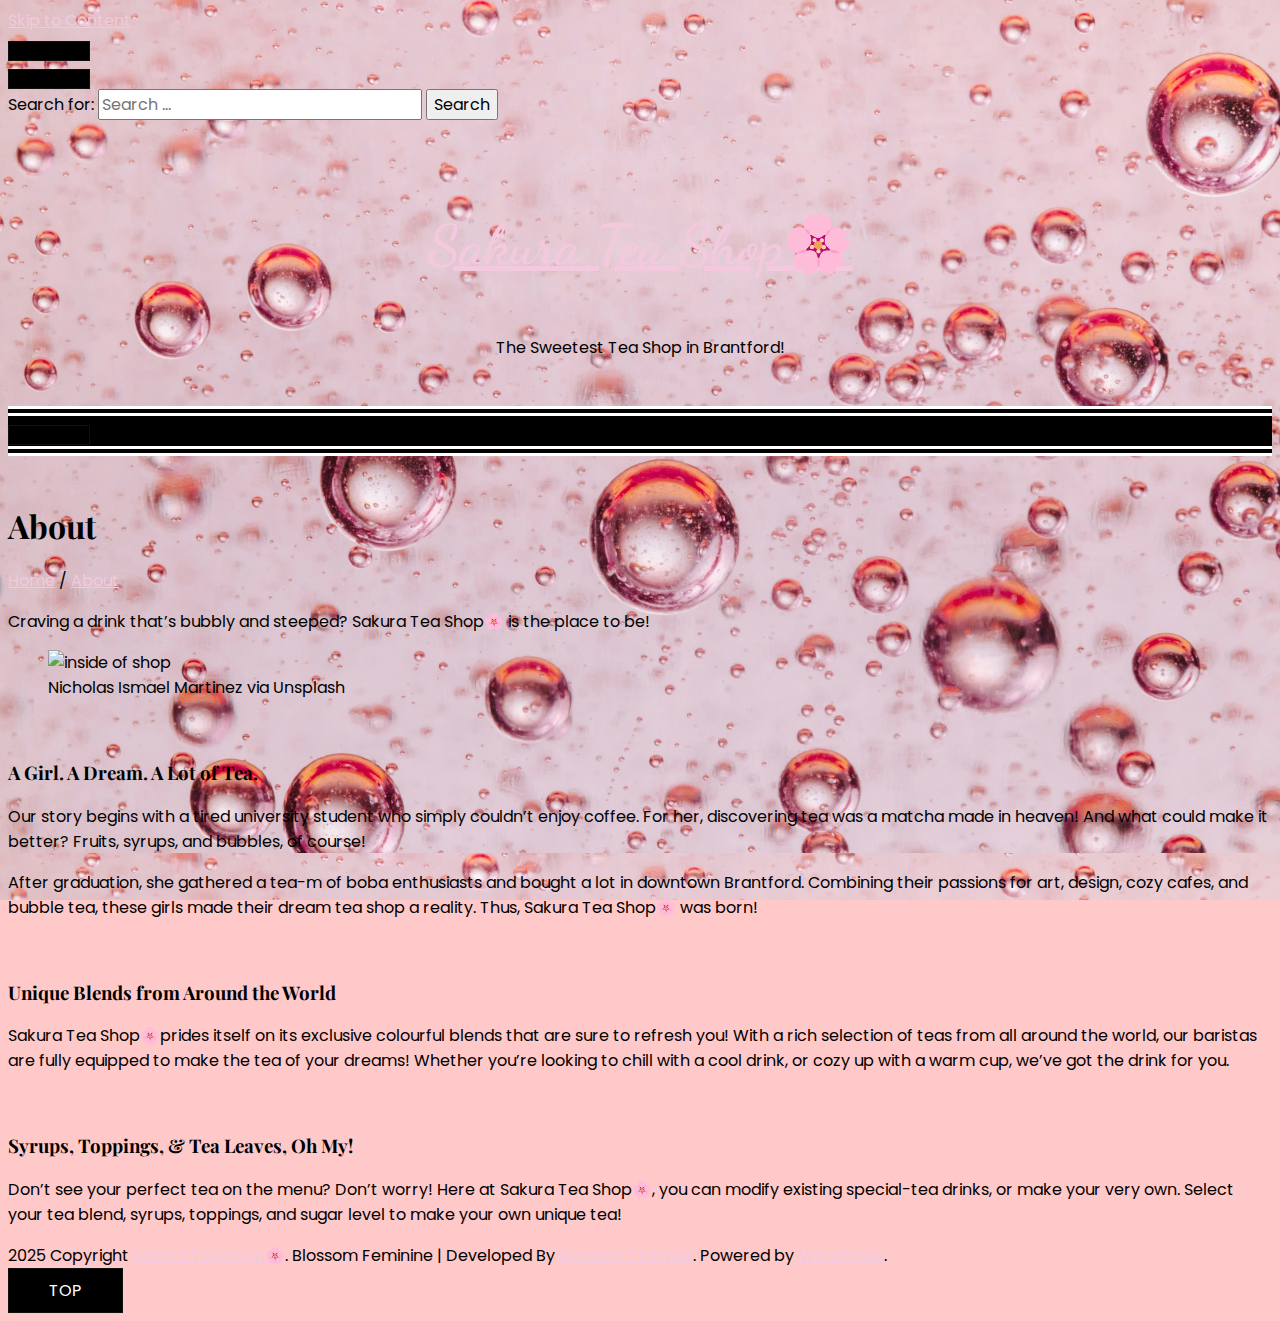
==== commit 1df5ead0: "deploy: 1b4d9d8e65d02d9975a7b61913fabfdcc77cefe0" ====
--- a/about/index.html
+++ b/about/index.html
@@ -66,8 +66,8 @@
 }
 </style>
 <link rel='stylesheet' id='dashicons-css' href='/UX308Assignment3/wp-includes/css/dashicons.min.css?ver=6.7.2' type='text/css' media='all' />
-<link rel='stylesheet' id='al_product_styles-css' href='/UX308Assignment3/wp-content/plugins/ecommerce-product-catalog/css/al_product.min.css?timestamp=1743737474&#038;ver=6.7.2' type='text/css' media='all' />
-<link rel='stylesheet' id='ic_blocks-css' href='/UX308Assignment3/wp-content/plugins/ecommerce-product-catalog/includes/blocks/ic-blocks.min.css?timestamp=1743737474&#038;ver=6.7.2' type='text/css' media='all' />
+<link rel='stylesheet' id='al_product_styles-css' href='/UX308Assignment3/wp-content/plugins/ecommerce-product-catalog/css/al_product.min.css?timestamp=1743739338&#038;ver=6.7.2' type='text/css' media='all' />
+<link rel='stylesheet' id='ic_blocks-css' href='/UX308Assignment3/wp-content/plugins/ecommerce-product-catalog/includes/blocks/ic-blocks.min.css?timestamp=1743739338&#038;ver=6.7.2' type='text/css' media='all' />
 <style id='classic-theme-styles-inline-css' type='text/css'>
 /*! This file is auto-generated */
 .wp-block-button__link{color:#fff;background-color:#32373c;border-radius:9999px;box-shadow:none;text-decoration:none;padding:calc(.667em + 2px) calc(1.333em + 2px);font-size:1.125em}.wp-block-file__button{background:#32373c;color:#fff;text-decoration:none}
@@ -94,7 +94,7 @@
 <link rel="alternate" title="oEmbed (JSON)" type="application/json+oembed" href="/UX308Assignment3/wp-json/oembed/1.0/embed?url=http%3A%2F%2Flocalhost%3A8000%2Fabout%2F" />
 <link rel="alternate" title="oEmbed (XML)" type="text/xml+oembed" href="/UX308Assignment3/wp-json/oembed/1.0/embed?url=http%3A%2F%2Flocalhost%3A8000%2Fabout%2F&#038;format=xml" />
 <style type="text/css" id="custom-background-css">
-body.custom-background { background-image: url("/wp-content/uploads/2025/03/pawel-czerwinski-fOXvuWswMDs-unsplash-2.jpg"); background-position: left top; background-size: contain; background-repeat: repeat; background-attachment: fixed; }
+body.custom-background { background-color: #ffc9c9; background-image: url("/wp-content/uploads/2025/03/pawel-czerwinski-fOXvuWswMDs-unsplash-2.jpg"); background-position: left top; background-size: contain; background-repeat: repeat; background-attachment: fixed; }
 </style>
 	<link rel="icon" href="/UX308Assignment3/wp-content/uploads/2025/03/cropped-emojipedia_cherry-blossom-32x32.png" sizes="32x32" />
 <link rel="icon" href="/UX308Assignment3/wp-content/uploads/2025/03/cropped-emojipedia_cherry-blossom-192x192.png" sizes="192x192" />
@@ -478,7 +478,7 @@
 		
 </head>
 
-<body class="page-template-default page page-id-147 custom-background custom-background-image custom-background underline full-width" itemscope itemtype="https://schema.org/WebPage">
+<body class="page-template-default page page-id-147 custom-background custom-background-image custom-background custom-background-color custom-background underline full-width" itemscope itemtype="https://schema.org/WebPage">
 	
     <div id="page" class="site"><a aria-label="skip to content" class="skip-link" href="#content">Skip to Content</a>
         <header id="masthead" class="site-header" itemscope itemtype="https://schema.org/WPHeader">
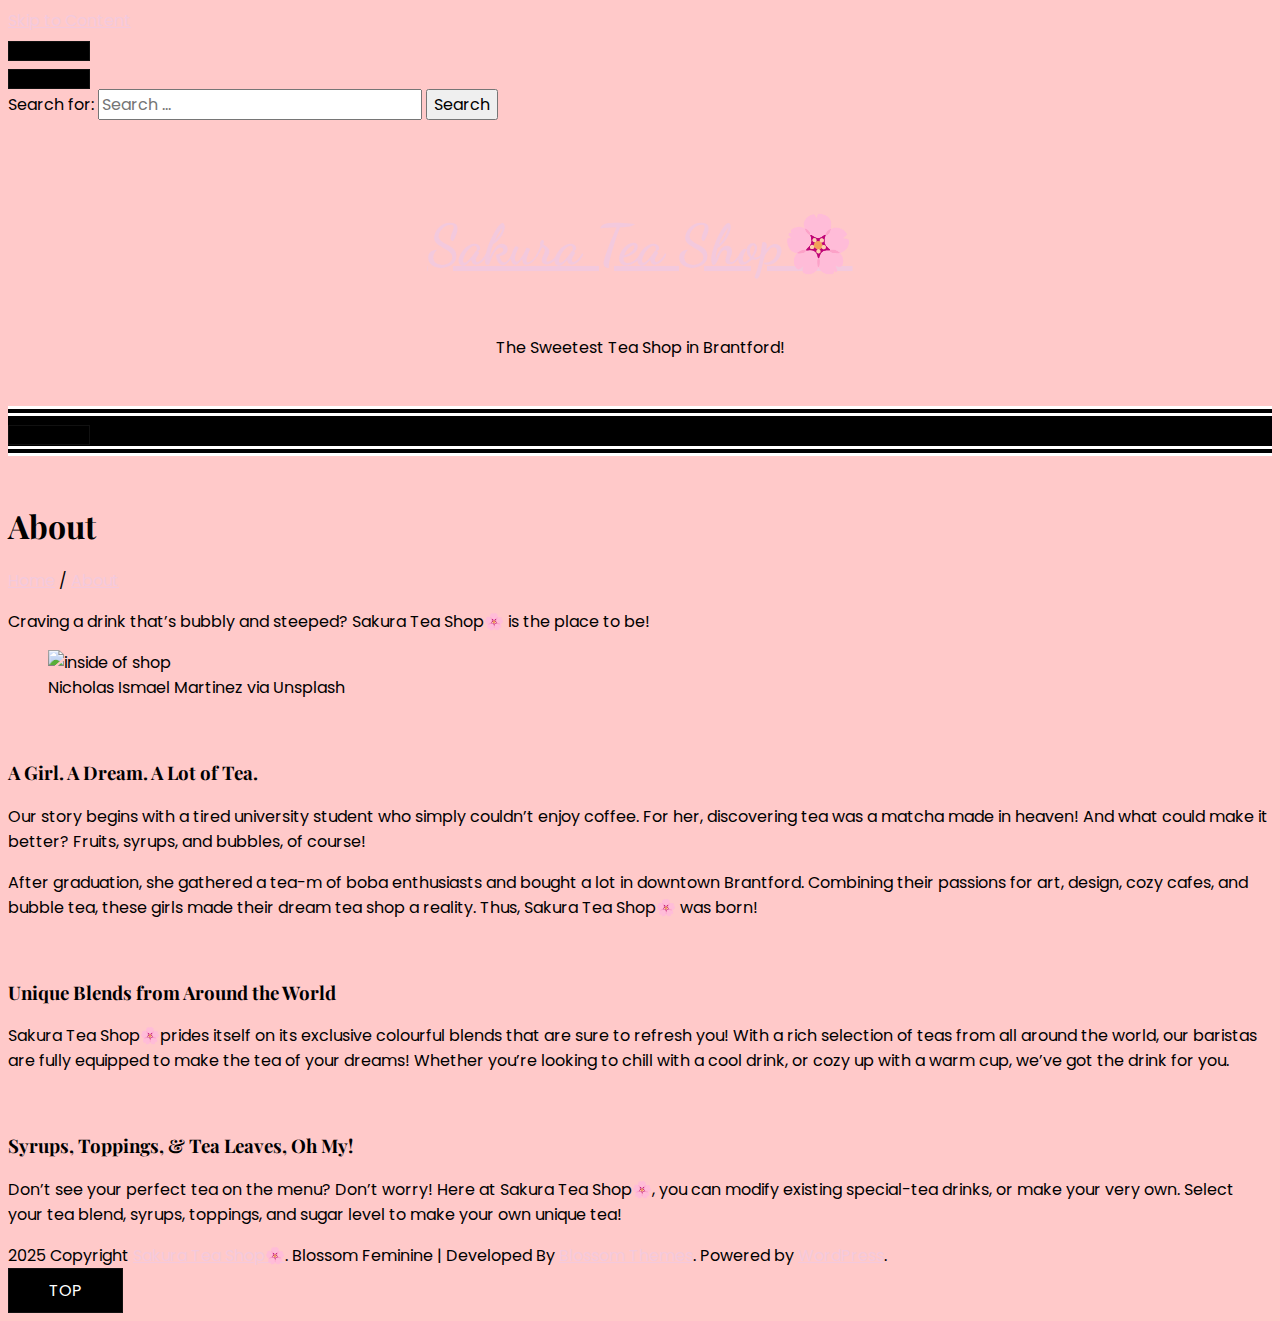
==== commit d0573d5e: "deploy: 63d8b50231cee3cfc9c1513442d5067dfcbd2c81" ====
--- a/about/index.html
+++ b/about/index.html
@@ -66,8 +66,8 @@
 }
 </style>
 <link rel='stylesheet' id='dashicons-css' href='/UX308Assignment3/wp-includes/css/dashicons.min.css?ver=6.7.2' type='text/css' media='all' />
-<link rel='stylesheet' id='al_product_styles-css' href='/UX308Assignment3/wp-content/plugins/ecommerce-product-catalog/css/al_product.min.css?timestamp=1743739338&#038;ver=6.7.2' type='text/css' media='all' />
-<link rel='stylesheet' id='ic_blocks-css' href='/UX308Assignment3/wp-content/plugins/ecommerce-product-catalog/includes/blocks/ic-blocks.min.css?timestamp=1743739338&#038;ver=6.7.2' type='text/css' media='all' />
+<link rel='stylesheet' id='al_product_styles-css' href='/UX308Assignment3/wp-content/plugins/ecommerce-product-catalog/css/al_product.min.css?timestamp=1743739938&#038;ver=6.7.2' type='text/css' media='all' />
+<link rel='stylesheet' id='ic_blocks-css' href='/UX308Assignment3/wp-content/plugins/ecommerce-product-catalog/includes/blocks/ic-blocks.min.css?timestamp=1743739938&#038;ver=6.7.2' type='text/css' media='all' />
 <style id='classic-theme-styles-inline-css' type='text/css'>
 /*! This file is auto-generated */
 .wp-block-button__link{color:#fff;background-color:#32373c;border-radius:9999px;box-shadow:none;text-decoration:none;padding:calc(.667em + 2px) calc(1.333em + 2px);font-size:1.125em}.wp-block-file__button{background:#32373c;color:#fff;text-decoration:none}
@@ -474,7 +474,14 @@
 	border-color: black;
 }
 
-		</style>
+body.custom-background {
+    background-color: #ffc9c9;
+    background-image: url("https://images.unsplash.com/photo-1558470570-c9a5a5ade867?q=80&w=2340&auto=format&fit=crop&ixlib=rb-4.0.3&ixid=M3wxMjA3fDB8MHxwaG90by1wYWdlfHx8fGVufDB8fHx8fA%3D%3D");
+    background-size: contain;
+    background-position: left top;
+    background-repeat: repeat;
+    background-attachment: fixed;
+}		</style>
 		
 </head>
 
